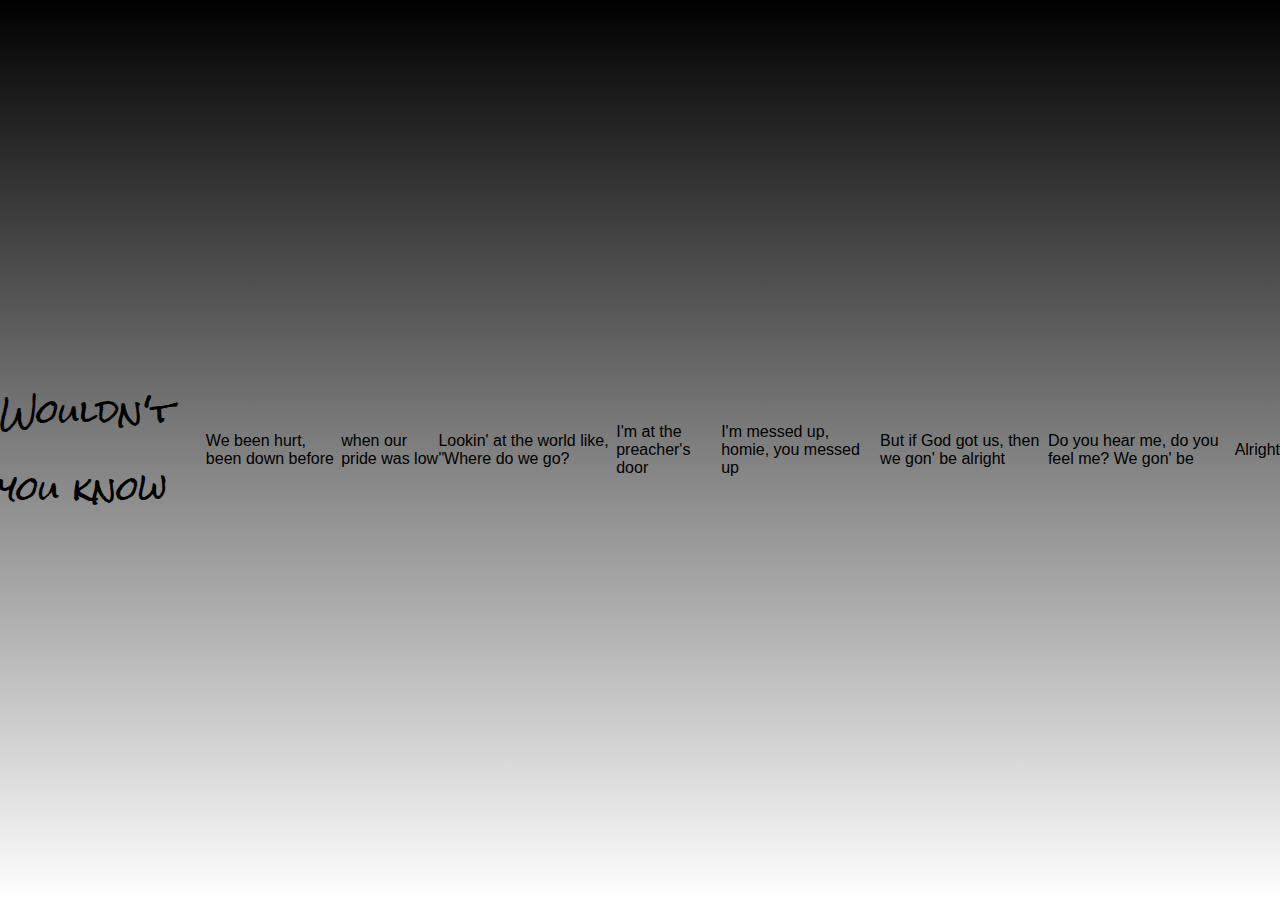
==== index.html @ 9e20d92c "1" ====
<!DOCTYPE html>
<html lang="en">
<head>
    <meta charset="UTF-8">
    <meta name="viewport" content="width=device-width, initial-scale=1.0">
    <title>Alright</title>
<link rel="stylesheet" href="css/styles.css">    
<link rel="preconnect" href="https://fonts.googleapis.com">
<link rel="preconnect" href="https://fonts.gstatic.com" crossorigin>
<link href="https://fonts.googleapis.com/css2?family=Big+Shoulders+Display:wght@100..900&family=Bungee&family=Josefin+Sans:ital,wght@0,100..700;1,100..700&family=Lato:ital,wght@0,100;0,300;0,400;0,700;0,900;1,100;1,300;1,400;1,700;1,900&family=Noto+Serif:ital,wght@0,100..900;1,100..900&family=Rock+Salt&display=swap" rel="stylesheet">

</head>
<body>
   
        <h1>Wouldn't you know</h1>
        <span>We been hurt, been down before</span>
        <span>when our pride was low</span>
        <span>Lookin' at the world like, "Where do we go?</span>
        <span> I'm at the preacher's door</span>
        <span>I'm messed up, homie, you messed up</span>
        <span>But if God got us, then we gon' be alright</span>
        <span>Do you hear me, do you feel me? We gon' be </span>
        <span>Alright </span>
    </div>
</body>
</html>
---- css/styles.css ----
body {
    margin: 0;
    padding: 0;
    font-family: Arial, sans-serif;
    background: linear-gradient(to bottom, #000000, #FFFFFF);
    height: 100vh;
    display: flex;
    justify-content: center;
    align-items: center;
    overflow: hidden;
}

body h1{font-family: "Rock Salt", cursive;
    font-weight: 400;
    font-style: normal;}

    
.lyrics {
    text-align: center;
    line-height: 1.5;
}

.lyrics span {
    position: relative;
    display: inline-block;
    margin: 10px 0;
    padding: 10px;
    font-size: 24px;
    color: #000000;
    opacity: 0;
    animation: spotlight 8s infinite;
}

@keyframes spotlight {
    0%, 50% {
        opacity: 0;
    }
    51%, 100% {
        opacity: 1;
    }
}
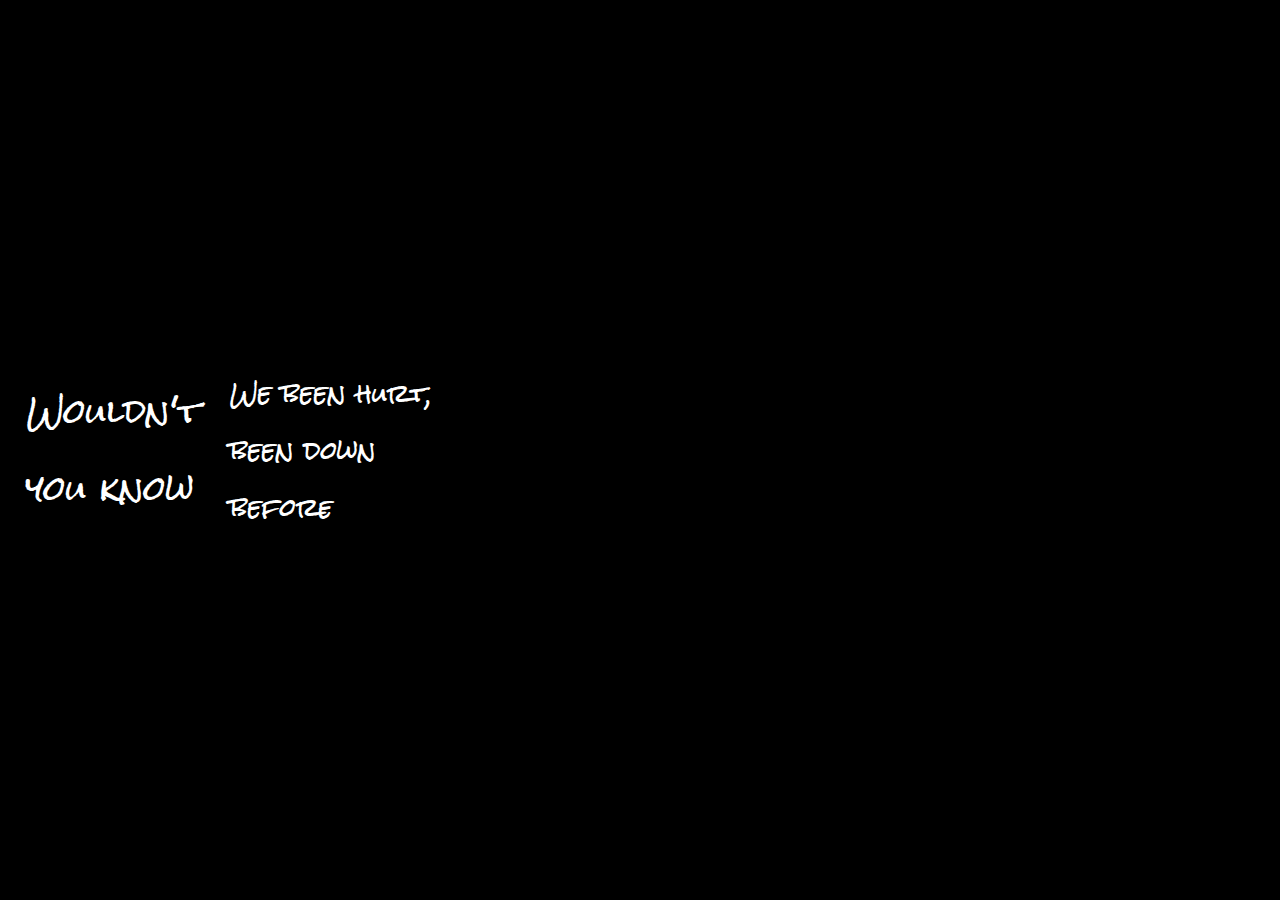
==== commit f7a0f1c7: "1" ====
--- a/index.html
+++ b/index.html
@@ -13,7 +13,7 @@
 <body>
    
         <h1>Wouldn't you know</h1>
-        <span>We been hurt, been down before</span>
+        <h2>We been hurt, been down before</h2>
         <span>when our pride was low</span>
         <span>Lookin' at the world like, "Where do we go?</span>
         <span> I'm at the preacher's door</span>
--- a/css/styles.css
+++ b/css/styles.css
@@ -2,7 +2,7 @@
     margin: 0;
     padding: 0;
     font-family: Arial, sans-serif;
-    background: linear-gradient(to bottom, #000000, #FFFFFF);
+    background: black;
     height: 100vh;
     display: flex;
     justify-content: center;
@@ -10,9 +10,31 @@
     overflow: hidden;
 }
 
-body h1{font-family: "Rock Salt", cursive;
+body h1 {font-family: "Rock Salt", cursive;
     font-weight: 400;
-    font-style: normal;}
+    font-style: normal;
+color: #FFFFFF;
+padding-left: 20pt;
+animation-name: blink;
+animation-delay: 0s;
+animation-direction: normal;
+animation-duration: 5s;
+animation-iteration-count: infinite;
+animation-play-state: running;
+animation-timing-function: ease-in-out;}
+
+body h2{font-family: "Rock Salt", cursive;
+    font-weight: 400;
+    font-style: normal;
+color: #FFFFFF;
+padding-left: 20pt;
+animation-name: blink;
+animation-delay: 0s;
+animation-direction: normal;
+animation-duration: 5s;
+animation-iteration-count: infinite;
+animation-play-state: running;
+animation-timing-function: ease-in-out;}
 
     
 .lyrics {
@@ -28,16 +50,15 @@
     font-size: 24px;
     color: #000000;
     opacity: 0;
-    animation: spotlight 8s infinite;
+    animation: blink 8s infinite;
 }
 
-@keyframes spotlight {
-    0%, 50% {
-        opacity: 0;
-    }
-    51%, 100% {
-        opacity: 1;
-    }
+@keyframes blink {
+    0% {color: #000000;}
+    50% {color: #c0b106;
+        opacity: 35%;}
+    51%, 100% 
+    {opacity: 1;}
 }
 
   